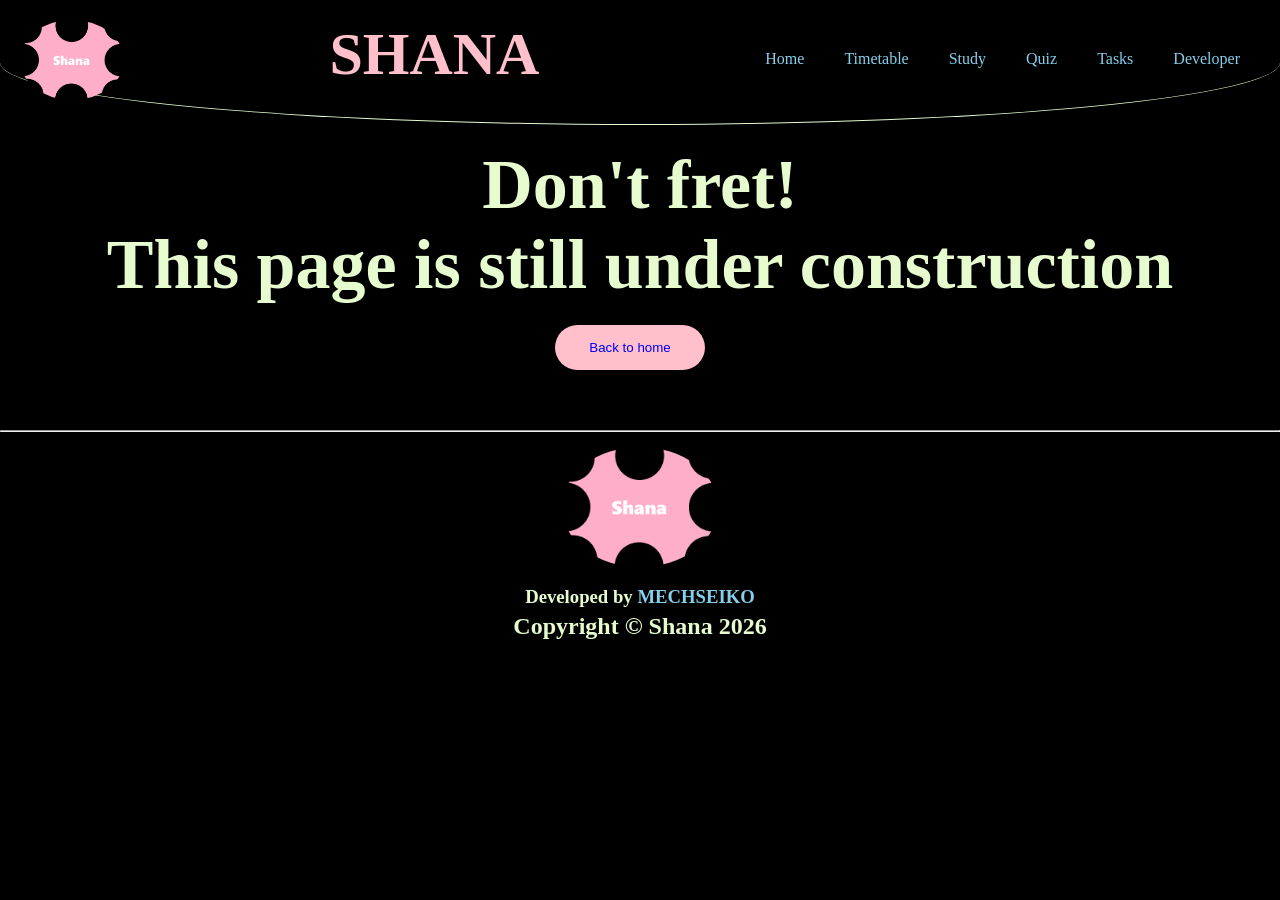
==== Quiz.html @ e1a090c0 "Shana Deployed" ====
<!DOCTYPE html>
<html lang="en">
<head>
    <meta charset="UTF-8">
    <meta name="viewport" content="width=device-width, initial-scale=1.0">
    <title>SHANA | QUIZ PAGE</title>
    <link rel="stylesheet" href="homeDesktopStyle.css">
    <link rel="stylesheet" href="homeMobileStyle.css">
    <link rel="stylesheet" href="animations.css">
    <link rel="stylesheet" href="header-footer.css">
</head>
<body>
    <!-- HOME PAGE -->
    <div id="home">
        <header class="flex">
            <a href="Index.html"><img src="logo.png" alt="logo"></a>
            <a href="Index.html"><h1>SHANA</h1></a>

            <nav id="desktop">
                <ul class="flex">
                    <li><a href="Index.html">Home</a></li>
                    <li><a href="Timetable.html">Timetable</a></li>
                    <li><a href="Study.html">Study</a></li>
                    <li><a href="Quiz.html">Quiz</a></li>
                    <li><a href="Tasks.html">Tasks</a></li>
                    <li><a target="_blank" href="https://wa.me/2348080296575">Developer</a></li>
                </ul>
            </nav>
            <img id="ham" src="ham.svg" alt="ham_icon">
        </header>

        <!-- -----------MOBILE NAVBAR GOES HERE -->
            <nav id="mobile">
                <ul class="flex">
                    <li><a href="Index.html">Home</a></li>
                    <li><a href="Timetable.html">Timetable</a></li>
                    <li><a href="Study.html">Study</a></li>
                    <li><a href="Quiz.html">Quiz</a></li>
                    <li><a href="Tasks.html">Tasks</a></li>
                    <li><a target="_blank" href="https://wa.me/2348080296575">Developer</a></li>
                </ul>
            </nav>
        <!-- ----------MOBILE NAVBAR GOES HERE -->

        
        <main>
            <section>
                <h1>Don't fret! <br> This page is still under construction</h1>
                <button><a href="Index.html">Back to home</a></button>
            </section>
        </main>


        <!-- FOOTER -->
        <footer style="text-align: center;">
            <hr style="margin-bottom: 15px;">
            <a href="Index.html"><img style="height: 120px;border-radius: 50%;" src="logo.png" alt="logo"></a>
            <h3 style="margin-top: 15px;">Developed by <a target="_blank" href="https://wa.me/2349121945434">MECHSEIKO</a></h3>
            <h2 style="margin-top: 5px;" id="coy"></h2>
        </footer>
    </div>
    <script src="generalJS.js"></script>
</body>
</html>
---- homeDesktopStyle.css ----
*{
    padding: 0px;
    margin: 0px;
    box-sizing: border-box;
}
body{
    background-color:  black;
    font-family: cursive;
    background-image: url("earth.jpg");
    background-repeat: no-repeat;
    color: hsl(90, 90%, 90%);
    background-size: cover;
}
.flex{
    display: flex;
}

/* MAIN DESKTOP*/
main{
    padding: 0px 60px;
}
main section{
    margin-bottom: 60px;
    text-align: center;
    text-align: center;
    align-items: center;
    justify-content: center;
}
main section h1{
    font-size: 70px;
    margin-bottom: 20px;
    animation: onScrollEffectLeft 2s linear 0s 1;
}
main section.flex > div{
    width: 50%;
}
button:not(ol button){
    color: black;
    border-radius: 30px;
    width: 150px;
    margin-right: 20px;
    padding: 15px;
    background-color: pink;
    border: none;
    outline: none;
}
button:hover:not(ol button:hover){
    background-color: skyblue;
    cursor: pointer;
}

/* EARTH SECTION DESKTOP*/
section#earth img[alt = "earth_img"]{
    width: 100%;
    height: 100%;
    border-radius: 50%;
    animation: earth 4s linear 0s infinite, onScrollEffectRight 2s linear 0s 1;
}
div#wherever div{
    justify-content: center;
}
img[alt = "google-play_img"] {
    border-radius: 35px;
    transform: scale(0.9);
}


/* STUDENTS SECTION DESKTOP*/
img[alt = "students2_1_img"] {
    border-radius: 30px;
    width: 100%;
    height: 100%;
    animation: onScrollEffectLeft 2s linear 2s 1, whyImages 1s linear 0s infinite; ; 
}

/* CARDS SECTION DESKTOP*/
section#cards div.flex img{
   width: 25%;
   margin: 0px 20px;
}

/* WHYSHANA SECTION DESKTOP*/
video{
    z-index: -1;
    position: sticky;
    width: 100%;
    top: 100px;
    opacity: 0.5;
}
article{
    display: flex;
    margin-bottom: 100px;
}
article h2{
    font-size: 60px;
    margin-top: 40px;
    animation: onScrollEffectRight 2s linear 2.5s 1, whyImages 0.7s linear 0s infinite; 
    color: skyblue;
}
article h2:first-child, article h2:nth-child(3){
    animation: whyImages 0.7s linear 0s infinite;
}
article img{
    width: 50%;
    border-radius: 30px;
    animation: whyImages 1s linear 0s infinite; 
}

/* BUTTONS SECTION */
div#buttons{
    justify-content: center;
}

/* MECHSEIKO SECTION */
img[alt="mech_img"]{
    width: 90%;
    height: 70vh;
}
---- homeMobileStyle.css ----
@media screen and (max-width: 770px) {
    *{
        padding: 0px;
        margin: 0px;
        box-sizing: border-box;
        color:  hsl(90, 90%, 90%);
    }
    body{
        background-color:  black;
        font-family: cursive;
        background-image: url("earth.jpg");
        background-repeat: no-repeat;
        background-size: cover;
    }
    .flex:not(header){
        display: flex;
        flex-direction: column;
    }
    
    /* MAIN DESKTOP*/
    main{
        padding: 0px 50px;
    }
    main section{
        margin-bottom: 50px;
        text-align: center;
        text-align: center;
        align-items: center;
        justify-content: center;
    }
    main section h1{
        font-size: 35px;
        margin-bottom: 20px;
        animation: onScrollEffectLeft 2s linear 0s 1;
    }
    main section.flex > div{
        width: 100%;
    }
    button:not(ol button){
        color: black;
        border-radius: 30px;
        width: 150px;
        padding: 15px;
        background-color: skyblue;
        margin-bottom: 30px;
        margin-left: auto;
        border: none;
    }
    button:hover:not(ol button:hover){
        background-color: pink;
        cursor: pointer;
    }
    
    /* EARTH SECTION DESKTOP*/
    section#earth img[alt = "earth_img"]{
        width: 100%;
        height: 100%;
        border-radius: 50%;
        animation: earth 4s linear 0s infinite, onScrollEffectRight 2s linear 0s 1;
    }
    img[alt = "google-play_img"] {
        border-radius: 35px;
        transform: scale(0.9);
    }
    
    
    /* STUDENTS SECTION DESKTOP*/
    img[alt = "students2_1_img"] {
        border-radius: 20px;
        width: 100%;
        height: 100%;
        animation: onScrollEffectLeft 2s linear 2s 1, whyImages 1s linear 0s infinite; ; 
    }
    
    /* CARDS SECTION DESKTOP*/
    section#cards div.flex img{
       width: 100%;
       height: 350px;
       margin: 20px 0px;
    }
    
    /* WHYSHANA SECTION DESKTOP*/
    video{
        z-index: -1;
        position: sticky;
        width: 100%;
        top: 100px;
        opacity: 0.5;
    }
    article{
        display: flex;
        flex-direction: column;
        margin-bottom: 50px;
    }
    article h2{
        font-size: 30px;
        margin-top: 10px;
        margin-bottom: 7px;
        animation: onScrollEffectRight 2s linear 2.5s 1, whyImages 0.7s linear 0s infinite; 
        color: skyblue;
    }
    article h2:first-child, article h2:nth-child(3){
        animation: whyImages 0.7s linear 0s infinite; 
    }
    article img{
        width: 100%;
        border-radius: 20px;
        animation: whyImages 1s linear 0s infinite; 
    }

    /* MECHSEIKO SECTION */
    img[alt="mech_img"]{
        width: 100%;
        height: auto;
    }
}
---- animations.css ----
/* EARTH ANIMATION DESKTOP*/
@keyframes earth {
    from{
        transform: rotate(0deg);
    }
    to{
        transform: rotate(360deg);
    }
}

/* ON SCROLL EFFECTS ANIMATION DESKTOP*/
@keyframes onScrollEffectLeft {
    from{
        transform: translateX(-400px);
    }
    to{
        transform: translate(0px);
    }
}
@keyframes onScrollEffectRight {
    from{
        transform: translateX(400px);
    }
    to{
        transform: translate(0px);
    }
}

/* CARDS ANIMATION DESKTOP*/
@keyframes cards {
    from{
        transform: rotateY(0deg);
    }
    to{
        transform: rotateY(180deg);
    }
}

/* WHYIMAGES ANIMATION DESKTOP*/
@keyframes whyImages{
    0%{
        transform: translateY(0px);
        }
    50%{
        transform: translateY(15px);
        }
    100%{
        transform: translateY(15px);
        transform: translateY(0px);
    }
}




@media screen and (max-width: 770px) {
    /* ON SCROLL EFFECTS ANIMATION MOBILE*/
    @keyframes onScrollEffectLeft {
        from{
            transform: translateX(-200px);
        }
        to{
            transform: translate(0px);
        }
    }
    @keyframes onScrollEffectRight {
        from{
            transform: translateX(200px);
        }
        to{
            transform: translate(0px);
        }
    }
}
---- header-footer.css ----
/* HEADER DESKTOP*/
header{
    padding: 20px;
    position: sticky;
    top: -1px;
    z-index: 2;
    background-color: black;
    justify-content: space-between;
    border-bottom: 1.5px solid hsl(90, 90%, 90%);
    border-bottom-left-radius: 50%;
    border-bottom-right-radius: 50%;
    margin-bottom: 20px;
}
header img:not(img#ham){
    height: 80px;
    border-radius: 50%;
}
header h1{
    font-size: 60px;
    color: pink;
}
nav#desktop{
    margin-top: 10px;
    justify-content: space-between;
}
nav ul li{
    list-style-type: none;
    margin: 20px;
}
a{
    text-decoration: none;
}
nav a, footer a{
    color: skyblue;
}
nav#desktop a:hover{
    background-color: pink;
    color: black;
    padding: 9px;
    letter-spacing: 1.5px;
    border-radius: 15px;
}
nav#desktop li:hover{
    transform: skew(15deg);
    transform: rotate(20deg);
}
img#ham{
    display: none;
}


@media screen and (max-width: 770px) {     
    /* HEADER MOBILE*/
    header{
        padding: 20px;
        position: sticky;
        top: -1px;
        z-index: 2;
        background-color: black;
        justify-content: space-between;
        border-bottom: 1.5px solid hsl(90, 90%, 90%);
        border-bottom-left-radius: 50%;
        border-bottom-right-radius: 50%;
        margin-bottom: -5px;
    }
    header img:not(img#ham){
        height: 60px;
        border-radius: 50%;
    }
    header h1{
        font-size: 40px;
        color: pink;
    }
    nav#desktop{
        display: none;
    }
    img#ham{
        display: inline;
        width: 35px;
        height: 35px;
        margin-top: 10px;
    }


    /* MOBILE NAVBAR */
    nav#mobile{
        text-align: center;
        background-color: pink;
        border-bottom-left-radius: 50%;
        border-bottom-right-radius: 50%;
        position: sticky;
        top: 90px;
        z-index: 2;
    }
    nav ul li{
        list-style-type: none;
        margin: 10px;
    }
    nav a{
        color: hsl(90, 90%, 90%);
    }
}
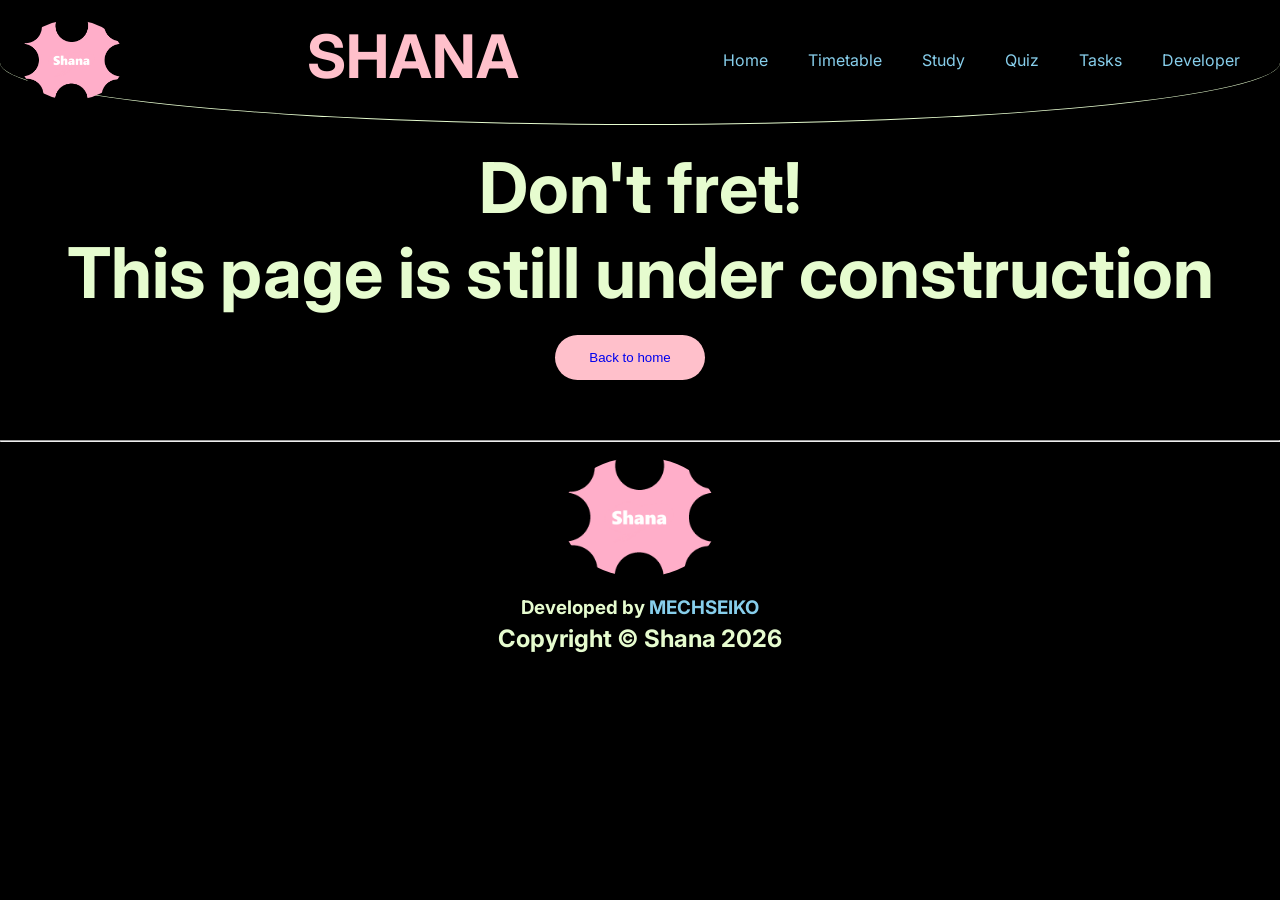
==== commit d89aac42: "Shana Deployed-!Study & Quiz" ====
--- a/Quiz.html
+++ b/Quiz.html
@@ -13,12 +13,12 @@
     <!-- HOME PAGE -->
     <div id="home">
         <header class="flex">
-            <a href="Index.html"><img src="logo.png" alt="logo"></a>
-            <a href="Index.html"><h1>SHANA</h1></a>
+            <a href="index.html"><img src="logo.png" alt="logo"></a>
+            <a href="index.html"><h1>SHANA</h1></a>
 
             <nav id="desktop">
                 <ul class="flex">
-                    <li><a href="Index.html">Home</a></li>
+                    <li><a href="index.html">Home</a></li>
                     <li><a href="Timetable.html">Timetable</a></li>
                     <li><a href="Study.html">Study</a></li>
                     <li><a href="Quiz.html">Quiz</a></li>
@@ -32,7 +32,7 @@
         <!-- -----------MOBILE NAVBAR GOES HERE -->
             <nav id="mobile">
                 <ul class="flex">
-                    <li><a href="Index.html">Home</a></li>
+                    <li><a href="index.html">Home</a></li>
                     <li><a href="Timetable.html">Timetable</a></li>
                     <li><a href="Study.html">Study</a></li>
                     <li><a href="Quiz.html">Quiz</a></li>
@@ -46,7 +46,7 @@
         <main>
             <section>
                 <h1>Don't fret! <br> This page is still under construction</h1>
-                <button><a href="Index.html">Back to home</a></button>
+                <button><a href="index.html">Back to home</a></button>
             </section>
         </main>
 
@@ -54,7 +54,7 @@
         <!-- FOOTER -->
         <footer style="text-align: center;">
             <hr style="margin-bottom: 15px;">
-            <a href="Index.html"><img style="height: 120px;border-radius: 50%;" src="logo.png" alt="logo"></a>
+            <a href="index.html"><img style="height: 120px;border-radius: 50%;" src="logo.png" alt="logo"></a>
             <h3 style="margin-top: 15px;">Developed by <a target="_blank" href="https://wa.me/2349121945434">MECHSEIKO</a></h3>
             <h2 style="margin-top: 5px;" id="coy"></h2>
         </footer>
--- a/homeDesktopStyle.css
+++ b/homeDesktopStyle.css
@@ -1,3 +1,4 @@
+@import url('https://fonts.googleapis.com/css2?family=Inter:ital,opsz,wght@0,14..32,100..900;1,14..32,100..900&display=swap');
 *{
     padding: 0px;
     margin: 0px;
@@ -5,7 +6,7 @@
 }
 body{
     background-color:  black;
-    font-family: cursive;
+    font-family: "Inter", sans-serif;
     background-image: url("earth.jpg");
     background-repeat: no-repeat;
     color: hsl(90, 90%, 90%);
--- a/homeMobileStyle.css
+++ b/homeMobileStyle.css
@@ -1,3 +1,4 @@
+@import url('https://fonts.googleapis.com/css2?family=Inter:ital,opsz,wght@0,14..32,100..900;1,14..32,100..900&display=swap');
 @media screen and (max-width: 770px) {
     *{
         padding: 0px;
@@ -7,7 +8,7 @@
     }
     body{
         background-color:  black;
-        font-family: cursive;
+        font-family: "Inter", sans-serif;
         background-image: url("earth.jpg");
         background-repeat: no-repeat;
         background-size: cover;
@@ -17,9 +18,10 @@
         flex-direction: column;
     }
     
-    /* MAIN DESKTOP*/
+    /* MAIN MOBILE*/
     main{
         padding: 0px 50px;
+        margin-top: 30px;
     }
     main section{
         margin-bottom: 50px;
@@ -51,7 +53,7 @@
         cursor: pointer;
     }
     
-    /* EARTH SECTION DESKTOP*/
+    /* EARTH SECTION MOBILE*/
     section#earth img[alt = "earth_img"]{
         width: 100%;
         height: 100%;
@@ -64,7 +66,7 @@
     }
     
     
-    /* STUDENTS SECTION DESKTOP*/
+    /* STUDENTS SECTION MOBILE*/
     img[alt = "students2_1_img"] {
         border-radius: 20px;
         width: 100%;
@@ -72,14 +74,14 @@
         animation: onScrollEffectLeft 2s linear 2s 1, whyImages 1s linear 0s infinite; ; 
     }
     
-    /* CARDS SECTION DESKTOP*/
+    /* CARDS SECTION MOBILE*/
     section#cards div.flex img{
        width: 100%;
        height: 350px;
        margin: 20px 0px;
     }
     
-    /* WHYSHANA SECTION DESKTOP*/
+    /* WHYSHANA SECTION MOBILE*/
     video{
         z-index: -1;
         position: sticky;
--- a/header-footer.css
+++ b/header-footer.css
@@ -92,12 +92,13 @@
         position: sticky;
         top: 90px;
         z-index: 2;
+        margin-bottom: 20px;
     }
     nav ul li{
         list-style-type: none;
         margin: 10px;
     }
     nav a{
-        color: hsl(90, 90%, 90%);
+        color: black;
     }
 }
